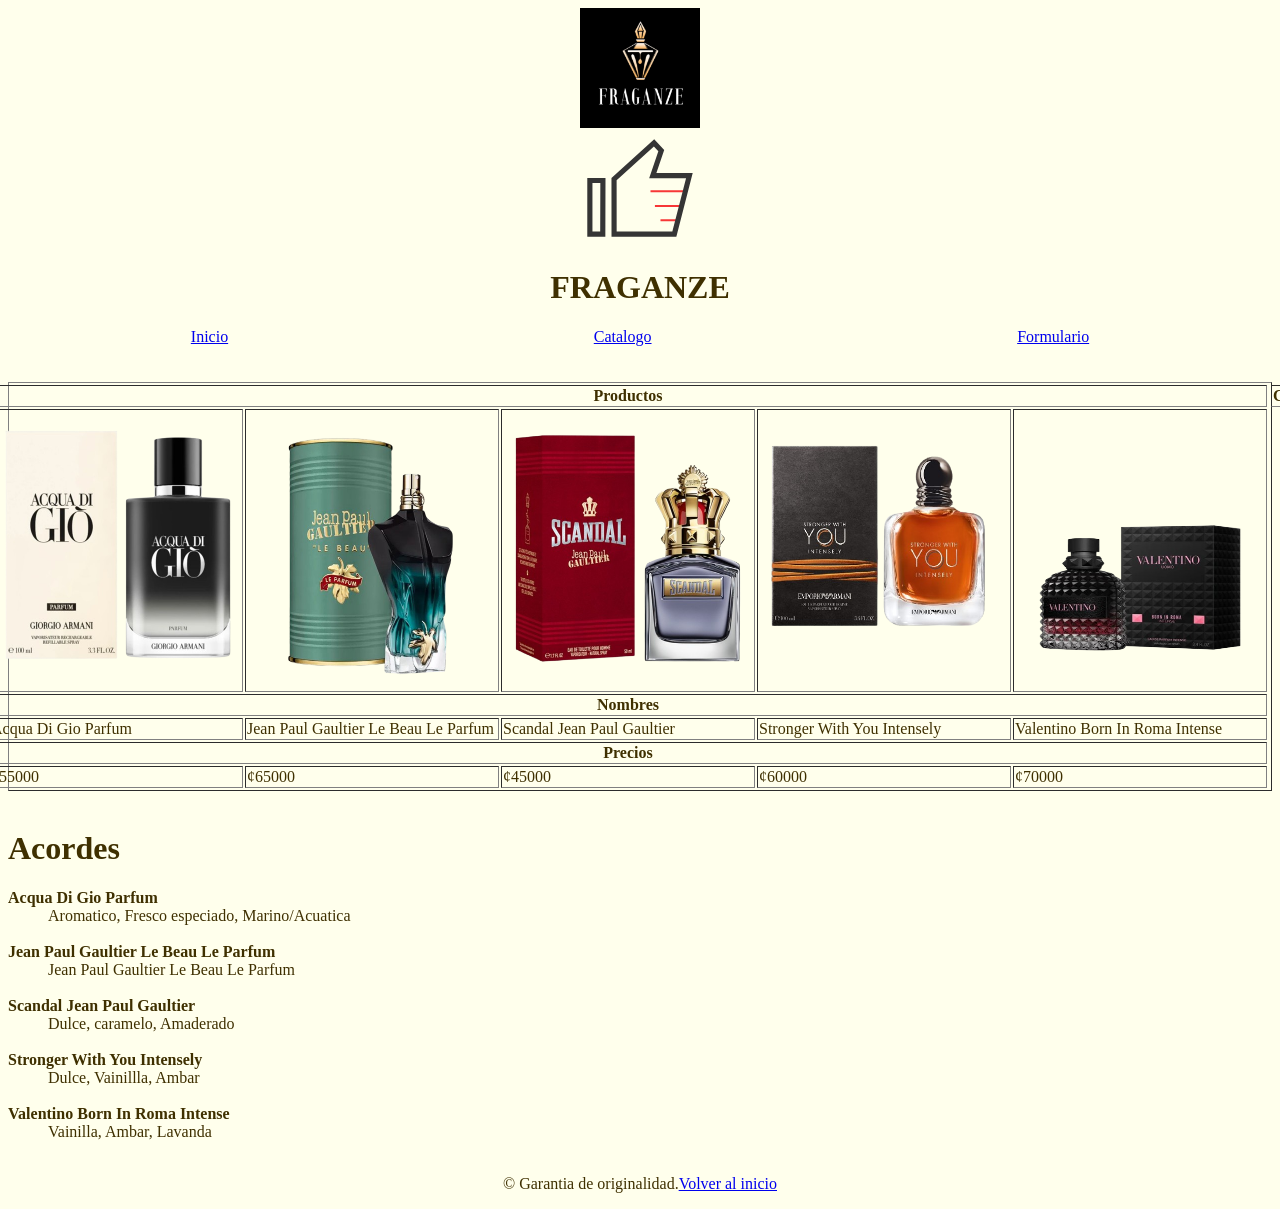
==== Catalogo.html @ 222ce7e4 "Sitio web de FRAGANZE version 1.0" ====
<!DOCTYPE html>
<html lang="en">
<head>
    <meta charset="UTF-8">
    <meta name="viewport" content="width=device-width, initial-scale=1.0">
    <meta name="author" content="Gadiel">
    <link rel="icon" href="Imagenes/Imagenes/Logo.jpeg">
    <title>FRAGANZE</title>

<style>

    nav {

        display: flex; justify-content:space-around

    }

body {

    background-color: rgb(255, 255, 236);
    color: rgb(63, 48, 0);

}

</style>

</head>
<body>

    <header id="inicio">
        <img src="Imagenes/Imagenes/Logo.jpeg" alt="logo" style="display: block; margin: auto; width: 120px; height: 120px;">
        <img src="Imagenes/Imagenes/Icono.svg" alt="logo" style="display: block; margin: auto; width: 120px; height: 120px;">
        <h1 style="display: flex; justify-content: center;">FRAGANZE</h1>
        <nav>
            <a href="file:///C:/Users/Desarrollo/Desktop/Recursos_Proyecto_Fraganze/Sitio%20web%20Fraganze/index.html">Inicio</a>
            <a href="file:///C:/Users/Desarrollo/Desktop/Recursos_Proyecto_Fraganze/Sitio%20web%20Fraganze/Catalogo.html">Catalogo</a>
            <a href="file:///C:/Users/Desarrollo/Desktop/Recursos_Proyecto_Fraganze/Sitio%20web%20Fraganze/Formulario.html">Formulario</a>
        </nav>
    </header>

    <main><br><br>

        <!-- la zona del catalogo, contiene una tabla con nombres, imagenes y precios de los productos del catalogo y una lista descriptiva con los acordes de cada producto -->

        <table border="1" style="display: flex; justify-content: center;">
            <thead>
                <tr>
                    <th>En venta</th>
                </tr>
            </thead>
            <tbody>
                <tr>
                    <th colspan="5">Productos</th>
                </tr>
                <tr>

                    <!-- imagenes de los productos -->
                    <td><img src="Imagenes/Imagenes/Aqcua di Gio Parfum.png" alt="Acqua di gio" style="width: 250px; height: 275px;"></td>
                    <td><img src="Imagenes/Imagenes/Jean Paul Gaultier le beau le parfum.png" alt="Jean paul gaultier" style="width: 250px; height: 275px;"></td>
                    <td><img src="Imagenes/Imagenes/Scandal.png" alt="scandal" style="width: 250px; height: 275px;"></td>
                    <td><img src="Imagenes/Imagenes/Stronger With You Intensely.png" alt="stronger with you" style="width: 250px; height: 275px;"></td>
                    <td><img src="Imagenes/Imagenes/Valentino Born in Roma intense.png" alt="valentino born in roma" style="width: 250px; height: 275px;"></td>
                </tr>
                <tr>
                    <th colspan="5">Nombres</th>
                </tr>
                <tr>

                    <!-- nombres de los productos -->
                    <td>Acqua Di Gio Parfum</td>
                    <td>Jean Paul Gaultier Le Beau Le Parfum</td>
                    <td>Scandal Jean Paul Gaultier</td>
                    <td>Stronger With You Intensely</td>
                    <td>Valentino Born In Roma Intense</td>
                </tr>
                <tr>
                    <th colspan="5">Precios</th>
                </tr>
                <tr>

                    <!-- precios de los productos -->
                    <td>¢55000</td>
                    <td>¢65000</td>
                    <td>¢45000</td>
                    <td>¢60000</td>
                    <td>¢70000</td>
                </tr>
            </tbody>
            <tfoot>
                <tr>
                    <th>Catalogo</th>
                </tr>
            </tfoot>
        </table>

        <!-- zona de la lista descriptiva con los acordes de cada producto -->
       <br> <h1>Acordes</h1>
       <dl>
        <dt><strong>Acqua Di Gio Parfum</strong></dt>
        <dd>Aromatico, Fresco especiado, Marino/Acuatica</dd><br>
        <dt><strong>Jean Paul Gaultier Le Beau Le Parfum</strong></dt>
        <dd>Jean Paul Gaultier Le Beau Le Parfum</dd><br>
        <dt><strong>Scandal Jean Paul Gaultier</strong></dt>
        <dd>Dulce, caramelo, Amaderado</dd><br>
        <dt><strong>Stronger With You Intensely</strong></dt>
        <dd>Dulce, Vainillla, Ambar</dd><br>
        <dt><strong>Valentino Born In Roma Intense</strong></dt>
        <dd>Vainilla, Ambar, Lavanda</dd><br>
       </dl>
    </main>

    <footer>
        <p style="display: flex; justify-content: center;">&copy; Garantia de originalidad. <a href="#inicio">Volver al inicio</a></p>
    </footer>
    
</body>
</html>
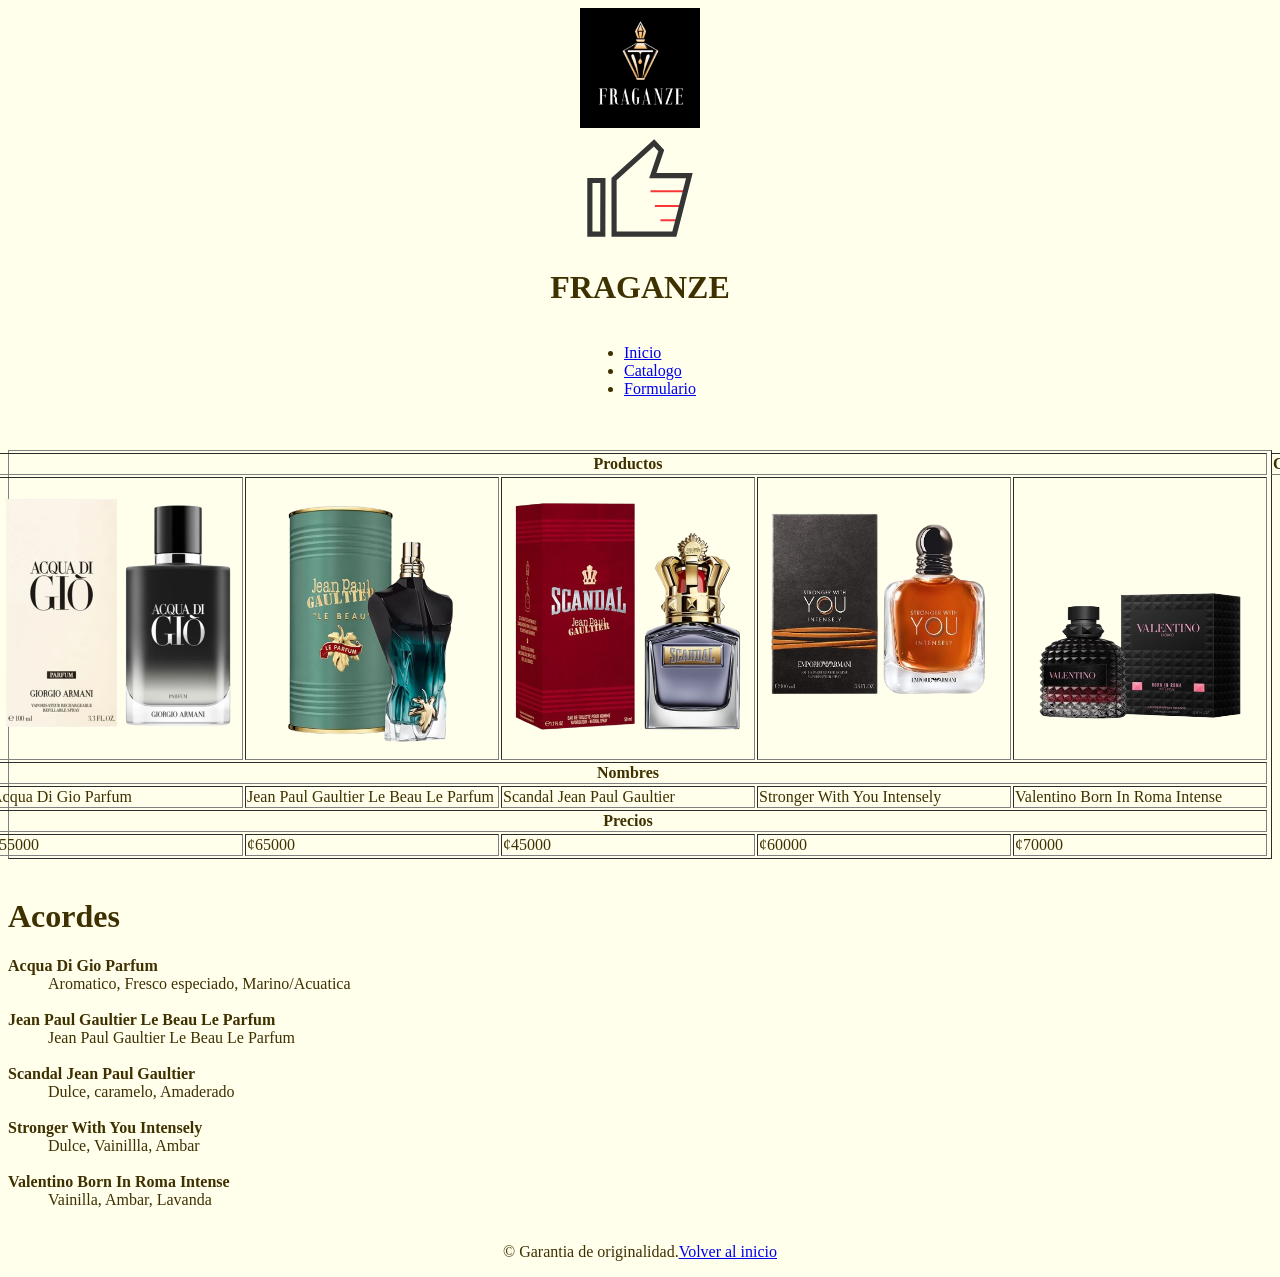
==== commit 78f1a342: "Pagina web Fraganze actualizacion 1.1" ====
--- a/Catalogo.html
+++ b/Catalogo.html
@@ -32,9 +32,11 @@
         <img src="Imagenes/Imagenes/Icono.svg" alt="logo" style="display: block; margin: auto; width: 120px; height: 120px;">
         <h1 style="display: flex; justify-content: center;">FRAGANZE</h1>
         <nav>
-            <a href="file:///C:/Users/Desarrollo/Desktop/Recursos_Proyecto_Fraganze/Sitio%20web%20Fraganze/index.html">Inicio</a>
-            <a href="file:///C:/Users/Desarrollo/Desktop/Recursos_Proyecto_Fraganze/Sitio%20web%20Fraganze/Catalogo.html">Catalogo</a>
-            <a href="file:///C:/Users/Desarrollo/Desktop/Recursos_Proyecto_Fraganze/Sitio%20web%20Fraganze/Formulario.html">Formulario</a>
+            <ul>
+            <li><a href="index.html">Inicio</a></li>
+           <li><a href="Catalogo.html">Catalogo</a></li>
+           <li><a href="Formulario.html">Formulario</a></li>
+            </ul>
         </nav>
     </header>
 
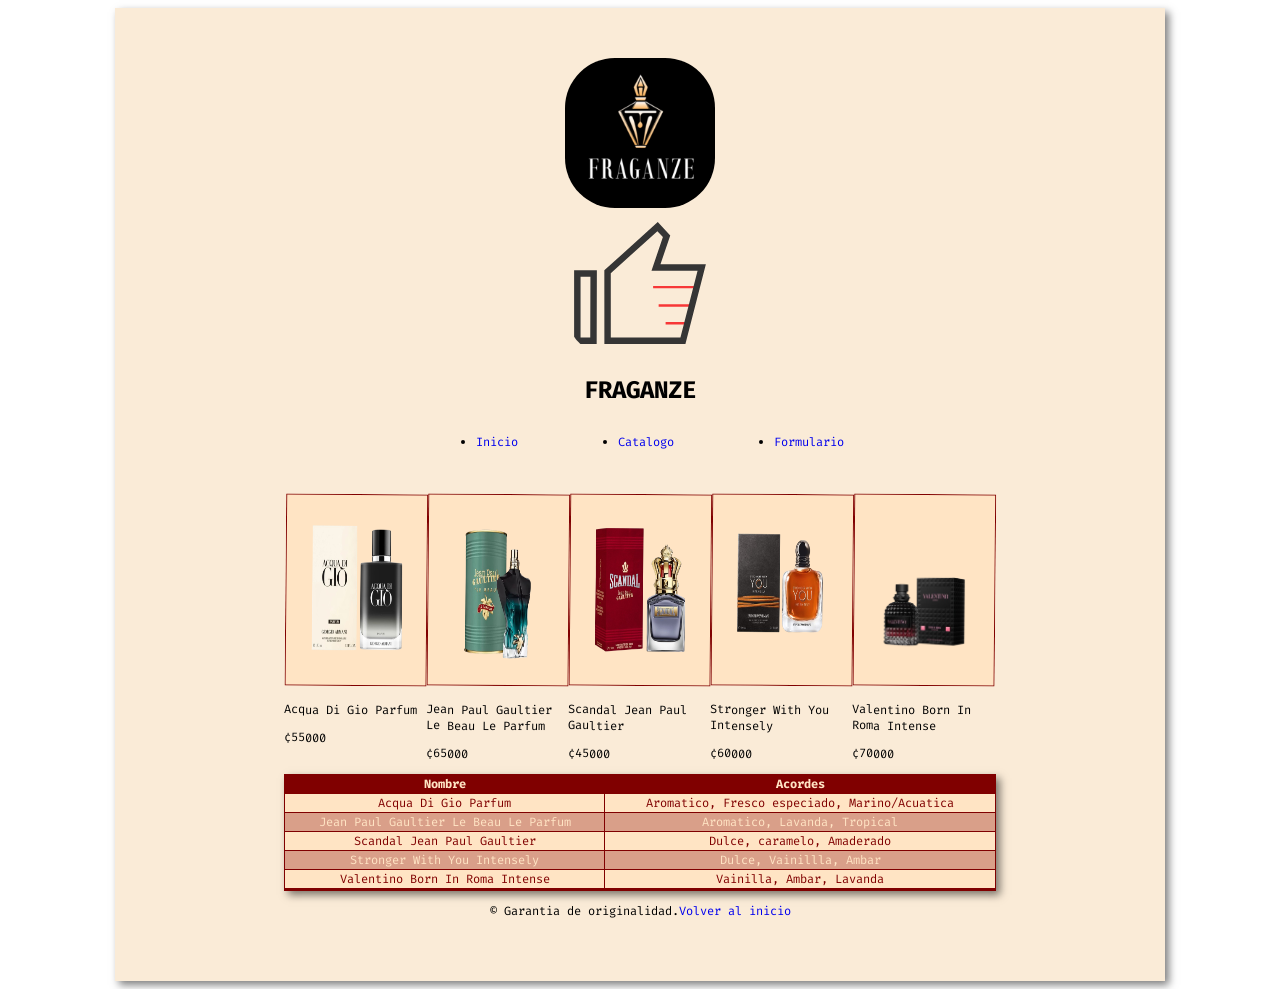
==== commit da407a6d: "Sitio web fraganze V2.0" ====
--- a/Catalogo.html
+++ b/Catalogo.html
@@ -1,36 +1,26 @@
 <!DOCTYPE html>
 <html lang="en">
 <head>
+    <!-- head de la pagina, lugar donde se coloca el icono de la pagina, el nombre, autor etc -->
     <meta charset="UTF-8">
     <meta name="viewport" content="width=device-width, initial-scale=1.0">
     <meta name="author" content="Gadiel">
     <link rel="icon" href="Imagenes/Imagenes/Logo.jpeg">
+    <link rel="stylesheet" href="assets/css/styles.css">
+    
     <title>FRAGANZE</title>
-
-<style>
-
-    nav {
-
-        display: flex; justify-content:space-around
-
-    }
-
-body {
-
-    background-color: rgb(255, 255, 236);
-    color: rgb(63, 48, 0);
-
-}
-
-</style>
 
 </head>
 <body>
 
+    <div class="principal">
+
+<!-- la parte del header es el encabezado de la pagina, esta zona contiene las etiquetas de navegacion, los logos y el nombre de la pagina, y esta presente en todas las demas paginas al igual que el head y el style -->
+
     <header id="inicio">
-        <img src="Imagenes/Imagenes/Logo.jpeg" alt="logo" style="display: block; margin: auto; width: 120px; height: 120px;">
-        <img src="Imagenes/Imagenes/Icono.svg" alt="logo" style="display: block; margin: auto; width: 120px; height: 120px;">
-        <h1 style="display: flex; justify-content: center;">FRAGANZE</h1>
+        <img src="assets/Imagenes/Logo.jpeg" alt="logo" class="logo">
+        <img src="assets/Imagenes/Icono.svg" alt="logo" class="svg">
+        <h1>FRAGANZE</h1>
         <nav>
             <ul>
             <li><a href="index.html">Inicio</a></li>
@@ -44,71 +34,110 @@
 
         <!-- la zona del catalogo, contiene una tabla con nombres, imagenes y precios de los productos del catalogo y una lista descriptiva con los acordes de cada producto -->
 
-        <table border="1" style="display: flex; justify-content: center;">
-            <thead>
-                <tr>
-                    <th>En venta</th>
-                </tr>
-            </thead>
-            <tbody>
-                <tr>
-                    <th colspan="5">Productos</th>
-                </tr>
-                <tr>
+        <div class="imagenes">
 
-                    <!-- imagenes de los productos -->
-                    <td><img src="Imagenes/Imagenes/Aqcua di Gio Parfum.png" alt="Acqua di gio" style="width: 250px; height: 275px;"></td>
-                    <td><img src="Imagenes/Imagenes/Jean Paul Gaultier le beau le parfum.png" alt="Jean paul gaultier" style="width: 250px; height: 275px;"></td>
-                    <td><img src="Imagenes/Imagenes/Scandal.png" alt="scandal" style="width: 250px; height: 275px;"></td>
-                    <td><img src="Imagenes/Imagenes/Stronger With You Intensely.png" alt="stronger with you" style="width: 250px; height: 275px;"></td>
-                    <td><img src="Imagenes/Imagenes/Valentino Born in Roma intense.png" alt="valentino born in roma" style="width: 250px; height: 275px;"></td>
-                </tr>
-                <tr>
-                    <th colspan="5">Nombres</th>
-                </tr>
-                <tr>
+            <div class="rotateright">
 
-                    <!-- nombres de los productos -->
-                    <td>Acqua Di Gio Parfum</td>
-                    <td>Jean Paul Gaultier Le Beau Le Parfum</td>
-                    <td>Scandal Jean Paul Gaultier</td>
-                    <td>Stronger With You Intensely</td>
-                    <td>Valentino Born In Roma Intense</td>
-                </tr>
-                <tr>
-                    <th colspan="5">Precios</th>
-                </tr>
-                <tr>
+                <img src="assets/Imagenes/Aqcua di Gio Parfum.png" alt="Acqua di Gio Parfum">
+                <p>Acqua Di Gio Parfum</p>
+                <p>¢55000</p>
 
-                    <!-- precios de los productos -->
-                    <td>¢55000</td>
-                    <td>¢65000</td>
-                    <td>¢45000</td>
-                    <td>¢60000</td>
-                    <td>¢70000</td>
-                </tr>
-            </tbody>
-            <tfoot>
-                <tr>
-                    <th>Catalogo</th>
-                </tr>
-            </tfoot>
-        </table>
+            </div>
+
+            <div class="rotateleft">
+
+                <img src="assets/Imagenes/Jean Paul Gaultier le beau le parfum.png" alt="Jean Paul Gaultier Le Beau Le Parfum">
+                <p>Jean Paul Gaultier Le Beau Le Parfum</p>
+                <p>¢65000</p>
+
+            </div>
+
+            <div class="rotateright">
+
+                <img src="assets/Imagenes/Scandal.png" alt="Scandal Jean Paul Gaultier">
+                <p>Scandal Jean Paul Gaultier</p>
+                <p>¢45000</p>
+
+            </div>
+
+            <div class="rotateleft">
+
+                <img src="assets/Imagenes/Stronger With You Intensely.png" alt="Stronger With You Intensely">
+                <p>Stronger With You Intensely</p>
+                <p>¢60000</p>
+
+            </div>
+
+            <div class="rotateright">
+
+                <img src="assets/Imagenes/Valentino Born in Roma intense.png" alt="Valentino Born In Roma Intense">
+                <p>Valentino Born In Roma Intense</p>
+                <p>¢70000</p>
+
+            </div>
+
+        </div>                
 
         <!-- zona de la lista descriptiva con los acordes de cada producto -->
-       <br> <h1>Acordes</h1>
-       <dl>
-        <dt><strong>Acqua Di Gio Parfum</strong></dt>
-        <dd>Aromatico, Fresco especiado, Marino/Acuatica</dd><br>
-        <dt><strong>Jean Paul Gaultier Le Beau Le Parfum</strong></dt>
-        <dd>Jean Paul Gaultier Le Beau Le Parfum</dd><br>
-        <dt><strong>Scandal Jean Paul Gaultier</strong></dt>
-        <dd>Dulce, caramelo, Amaderado</dd><br>
-        <dt><strong>Stronger With You Intensely</strong></dt>
-        <dd>Dulce, Vainillla, Ambar</dd><br>
-        <dt><strong>Valentino Born In Roma Intense</strong></dt>
-        <dd>Vainilla, Ambar, Lavanda</dd><br>
-       </dl>
+       
+        <div class="tabla">
+
+            <table>
+
+                <thead>
+
+                    <tr>
+
+                    <th>Nombre</th>
+                    <th>Acordes</th>
+
+                    </tr>
+
+                </thead>
+                
+                <tbody>
+
+                    <tr>
+
+                        <td>Acqua Di Gio Parfum</td>
+                        <td>Aromatico, Fresco especiado, Marino/Acuatica</td>
+
+                    </tr>
+
+                    <tr>
+
+                        <td>Jean Paul Gaultier Le Beau Le Parfum</td>
+                        <td>Aromatico, Lavanda, Tropical</td>
+
+                    </tr>
+
+                    <tr>
+
+                        <td>Scandal Jean Paul Gaultier</td>
+                        <td>Dulce, caramelo, Amaderado</td>
+
+                    </tr>
+
+                    <tr>
+
+                        <td>Stronger With You Intensely</td>
+                        <td>Dulce, Vainillla, Ambar</td>
+
+                    </tr>
+
+                    <tr>
+
+                        <td>Valentino Born In Roma Intense</td>
+                        <td>Vainilla, Ambar, Lavanda</td>
+
+                    </tr>
+
+                </tbody>
+
+            </table>
+
+       </div>
+
     </main>
 
     <footer>
--- a/assets/css/styles.css
+++ b/assets/css/styles.css
@@ -0,0 +1,238 @@
+a {
+
+    text-decoration: none;
+
+}
+
+a:hover {
+
+    text-decoration: underline;
+    font-weight: bold;
+    color: darkturquoise;
+
+}
+
+ul {
+
+        display: flex;
+        align-items: center;
+        flex-direction: row;
+        gap: 100px;
+
+    }
+
+.principal {
+
+    max-width: 950px;
+    margin: auto;
+    background-color: antiquewhite;
+    padding: 50px;
+    box-shadow: 4px 4px 8px rgba(0,0,0,0.5);
+
+}
+
+.logo, .svg {
+
+    width: 150px;
+    height: 150px;
+    border-radius: 50px;
+
+}
+
+header {
+
+    display: flex;
+    flex-direction: column;
+    align-items: center;
+
+}
+
+video {
+
+    width: 300px;
+    height: 250px;
+
+}
+
+.multimedia {
+
+    display: flex;
+    align-items: center;
+    flex-direction: column;
+
+}
+
+footer {
+
+    display: flex;
+    justify-content: center;
+
+}
+
+.rotateright {
+
+    float: left;
+    transform: rotate(0.5deg);
+    max-width: 142px;
+
+}
+
+.rotateleft {
+
+    float: left;
+    transform: rotate(0.5deg);
+    max-width: 142px;
+
+}
+
+.rotateright img {
+
+    width: 100px;
+    height: 150px;
+    background-color: bisque;
+    border: 1px solid maroon;
+    padding: 20px;
+
+}
+
+.rotateleft img {
+
+    width: 100px;
+    height: 150px;
+    background-color: bisque;
+    border: 1px solid maroon;
+    padding: 20px;
+
+}
+
+.imagenes {
+
+    display: flex;
+  justify-content: center;
+
+}
+
+.imagenes div:hover {
+
+    transition: 0.3s;
+    transform: scale(1.1);
+    filter: contrast(150%);
+    font-weight: bold;
+    color: maroon;
+
+}
+
+.imagenes div:hover img {
+
+    animation: animacion 0.3s forwards;
+
+}
+
+@keyframes animacion {
+
+    from {background-color: bisque;}
+    to {background-color: rgb(145, 125, 83)}
+
+}
+
+.tabla {
+
+    display: flex;
+    justify-content: center;
+
+}
+
+table {
+
+    border: 1px solid maroon;
+    border-collapse: collapse;
+    width: 75%;
+    background-color: bisque;
+    color: maroon;
+    overflow-x: auto;
+    text-align: center;
+    box-shadow: 4px 4px 8px rgba(0,0,0,0.5);
+
+}
+
+td, th {
+
+    border: 1px solid maroon;
+
+}
+
+th {
+
+    background-color: maroon;
+    color: bisque;
+
+}
+
+table:last-child {
+
+    border-bottom: 3px solid maroon;
+
+}
+
+tr:nth-last-child(even) {
+
+    background-color: rgba(128, 0, 0, 0.301);
+    color: bisque;
+
+}
+
+tr:hover {
+
+    background-color: rgba(165, 42, 42, 0.932);
+    color: bisque;
+
+}
+
+@font-face {
+
+    src: url("../fuentes/Fira_Code/FiraCode-VariableFont_wght.ttf");
+    font-family: "mifuente";
+
+}
+body {
+
+    font-family: "mifuente";
+    font-size: 12px;
+
+}
+
+form {
+
+    background-image: url("../Imagenes/fondo.webp");
+    background-repeat: no-repeat;
+    background-size: cover;
+    background-attachment: scroll;
+    color: white;
+    padding: 30px;
+    filter: sepia(30%) grayscale(10%) brightness(85%);
+
+}
+
+input:focus, textarea:focus {
+
+box-shadow: 4px 4px 8px rgba(255, 255, 255, 1);
+
+}
+
+button {
+
+background-color: bisque;
+color: maroon;
+padding: 10px;
+border: 1px solid maroon;
+
+}
+
+input, textarea {
+
+background-color: bisque;
+color: maroon;
+padding: 10px;
+border: 1px solid maroon;
+
+}
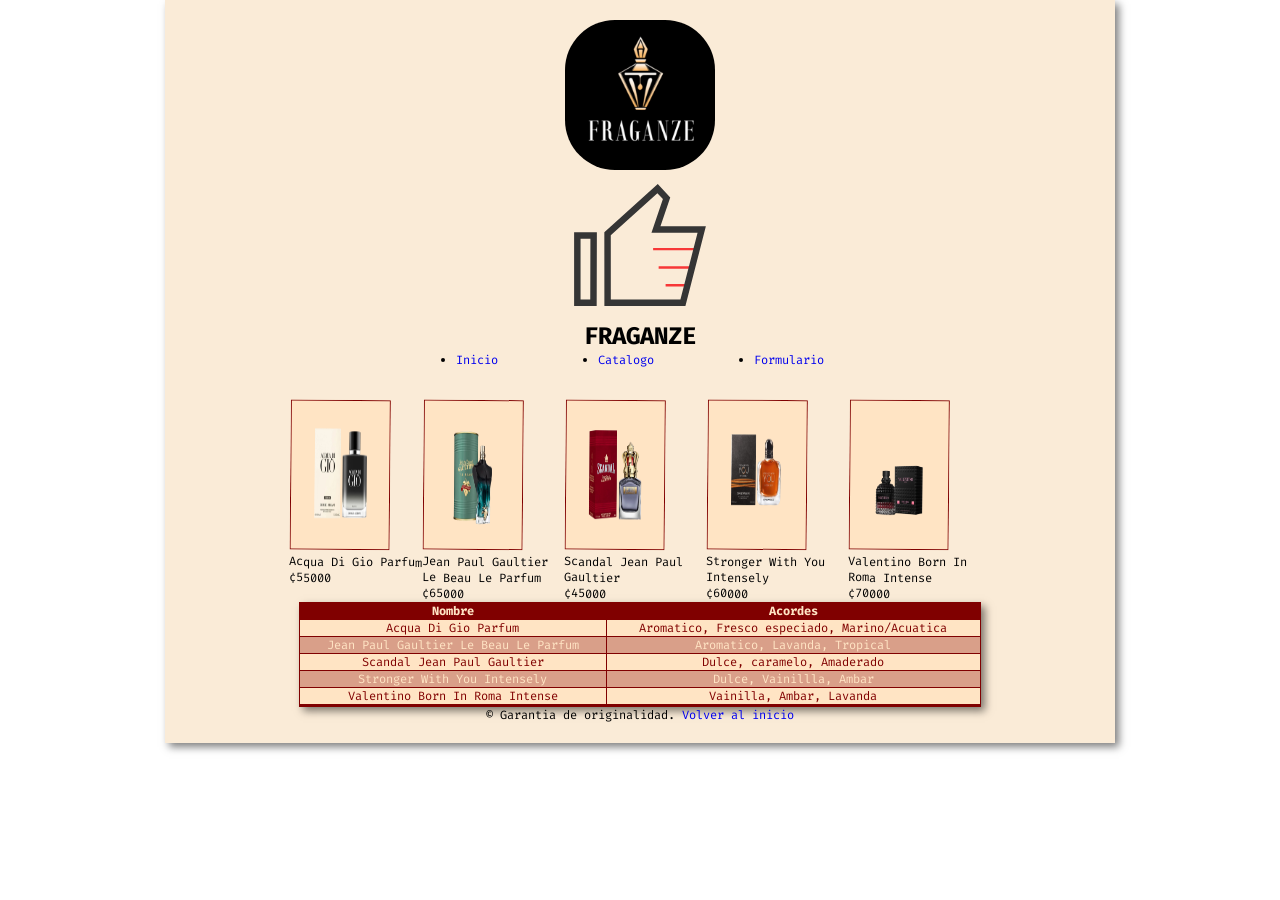
==== commit 35d4d884: "Sitio web FRAGANZE V3.0" ====
--- a/Catalogo.html
+++ b/Catalogo.html
@@ -5,8 +5,9 @@
     <meta charset="UTF-8">
     <meta name="viewport" content="width=device-width, initial-scale=1.0">
     <meta name="author" content="Gadiel">
-    <link rel="icon" href="Imagenes/Imagenes/Logo.jpeg">
+    <link rel="icon" href="assets/Imagenes/Logo.jpeg">
     <link rel="stylesheet" href="assets/css/styles.css">
+    <link rel="stylesheet" href="assets/css/reset.css">
     
     <title>FRAGANZE</title>
 
@@ -18,8 +19,19 @@
 <!-- la parte del header es el encabezado de la pagina, esta zona contiene las etiquetas de navegacion, los logos y el nombre de la pagina, y esta presente en todas las demas paginas al igual que el head y el style -->
 
     <header id="inicio">
-        <img src="assets/Imagenes/Logo.jpeg" alt="logo" class="logo">
-        <img src="assets/Imagenes/Icono.svg" alt="logo" class="svg">
+        <div class="logo">
+
+            <img src="assets/Imagenes/Logo.jpeg" alt="logo" class="logo">
+
+        </div>
+
+        <div class="logo">
+
+            <img src="assets/Imagenes/Icono.svg" alt="logo" class="svg">
+
+        </div>
+        
+        
         <h1>FRAGANZE</h1>
         <nav>
             <ul>
@@ -141,7 +153,7 @@
     </main>
 
     <footer>
-        <p style="display: flex; justify-content: center;">&copy; Garantia de originalidad. <a href="#inicio">Volver al inicio</a></p>
+        <p>&copy; Garantia de originalidad. <a href="#inicio">Volver al inicio</a></p>
     </footer>
     
 </body>
--- a/assets/css/styles.css
+++ b/assets/css/styles.css
@@ -1,8 +1,13 @@
+
+/* quitar el subrayado de los enlaces */
+
 a {
 
     text-decoration: none;
 
 }
+
+/* cambiar el color de las letras, poner en negrita y poner el subrayado al pasar el cursor por encima */
 
 a:hover {
 
@@ -11,6 +16,8 @@
     color: darkturquoise;
 
 }
+
+/* alinear la lista de navegacion al centro de la pagina y ponerlos uno al lado de otro */
 
 ul {
 
@@ -21,23 +28,25 @@
 
     }
 
+/* poner un color de fondo y una sombra al contenedor principal */
+
 .principal {
 
-    max-width: 950px;
-    margin: auto;
     background-color: antiquewhite;
-    padding: 50px;
     box-shadow: 4px 4px 8px rgba(0,0,0,0.5);
 
 }
 
+/* tamaño y redondeado de los logos de la pagina */
+
 .logo, .svg {
 
-    width: 150px;
-    height: 150px;
-    border-radius: 50px;
-
-}
+    width: 100%;
+    height: auto;
+
+}
+
+/* alinear la parte de los logos, el nombre y la navegacion en el medio de la pagina */
 
 header {
 
@@ -47,13 +56,17 @@
 
 }
 
-video {
+/* tamaño de el video */
+
+.video {
 
     width: 300px;
     height: 250px;
 
 }
 
+/* alinear el video y el audio al centro de la pagina */
+
 .multimedia {
 
     display: flex;
@@ -62,12 +75,16 @@
 
 }
 
+/* alinear el footer al centro de la pagina */
+
 footer {
 
     display: flex;
     justify-content: center;
 
 }
+
+/* contenedores de las imagenes de los productos con rotacion */
 
 .rotateright {
 
@@ -84,6 +101,8 @@
     max-width: 142px;
 
 }
+
+/* tamaño de las imagenes dentro de los contenedores */
 
 .rotateright img {
 
@@ -105,12 +124,16 @@
 
 }
 
+/* alinear las imagenes al centro de la pagina */
+
 .imagenes {
 
     display: flex;
   justify-content: center;
 
 }
+
+/* cambiar el color y estilo de las letras, subir el tamaño y cambiar el cursor al pasar por arriba de las imagenes */
 
 .imagenes div:hover {
 
@@ -119,14 +142,19 @@
     filter: contrast(150%);
     font-weight: bold;
     color: maroon;
-
-}
+    cursor: pointer;
+
+}
+
+/* cambiar el color al fondo de las imagenes al pasar por arriba de su contenedor con una animacion */
 
 .imagenes div:hover img {
 
     animation: animacion 0.3s forwards;
 
 }
+
+/* animacion para cambiar el color */
 
 @keyframes animacion {
 
@@ -135,12 +163,16 @@
 
 }
 
+/* alinear la tabla al centro de la pagina */
+
 .tabla {
 
     display: flex;
     justify-content: center;
 
 }
+
+/* dar estilo a la tabla */
 
 table {
 
@@ -155,6 +187,8 @@
 
 }
 
+/* poner estilos dentro de la tabla */
+
 td, th {
 
     border: 1px solid maroon;
@@ -181,6 +215,8 @@
 
 }
 
+/* cambiar el color de la letras y del fondo al pasar por arriba de ellas */
+
 tr:hover {
 
     background-color: rgba(165, 42, 42, 0.932);
@@ -188,18 +224,25 @@
 
 }
 
+/* fuente personalizada */
+
 @font-face {
 
     src: url("../fuentes/Fira_Code/FiraCode-VariableFont_wght.ttf");
     font-family: "mifuente";
 
 }
+
+/* aplicar la fuente a toda la pagina */
+
 body {
 
     font-family: "mifuente";
     font-size: 12px;
 
 }
+
+/* imagen de fondo en el formulario con un filtro aplicado */
 
 form {
 
@@ -213,11 +256,15 @@
 
 }
 
+/* cambiar estilo a los cuadros de entrada cuando esten seleccionados */
+
 input:focus, textarea:focus {
 
 box-shadow: 4px 4px 8px rgba(255, 255, 255, 1);
 
 }
+
+/* dar estilo al boton de enviar formulario */
 
 button {
 
@@ -228,6 +275,8 @@
 
 }
 
+/* dar estilo al cuadro de comentarios */
+
 input, textarea {
 
 background-color: bisque;
@@ -235,4 +284,77 @@
 padding: 10px;
 border: 1px solid maroon;
 
+}
+
+/* hacer el contenedor principal responsive */
+
+.principal {
+
+    width: 100%;
+    height: auto;
+
+}
+
+/* hacer las imagenes y videos responsive */
+
+img, video {
+
+    max-width: 100%;
+    margin: auto;
+
+}
+
+/* cuando el tamaño minimo del dispositivo sea 768px el contenedor principal va a adquirir un padding, un tamaño maximo de ancho y se alineara al centro de la pagina */
+
+@media (min-width: 768px) {
+
+    .principal {
+
+        max-width: 950px;
+        margin: auto;
+        padding: 20px;
+
+    }
+
+}
+
+/* en celulares las imagenes se acomodaran en columnas y el espacio entre elementos de navegacion sera menor */
+
+@media (max-width: 480px) {
+
+    .imagenes {
+
+        display: flex;
+        flex-wrap: wrap;
+        gap: 20px;
+
+    }
+
+    ul {
+
+        gap: 20px;
+
+    }
+
+}
+
+/* para tablets las imagenes se acomodaran en columnas dependiendo del tamaño de la pantalla */
+
+@media (max-width: 768px) {
+
+    .imagenes {
+
+        display: flex;
+        flex-wrap: wrap;
+
+    }
+
+}
+
+.logo {
+
+    width: 150px;
+    height: 150px;
+    border-radius: 50px;
+
 }
